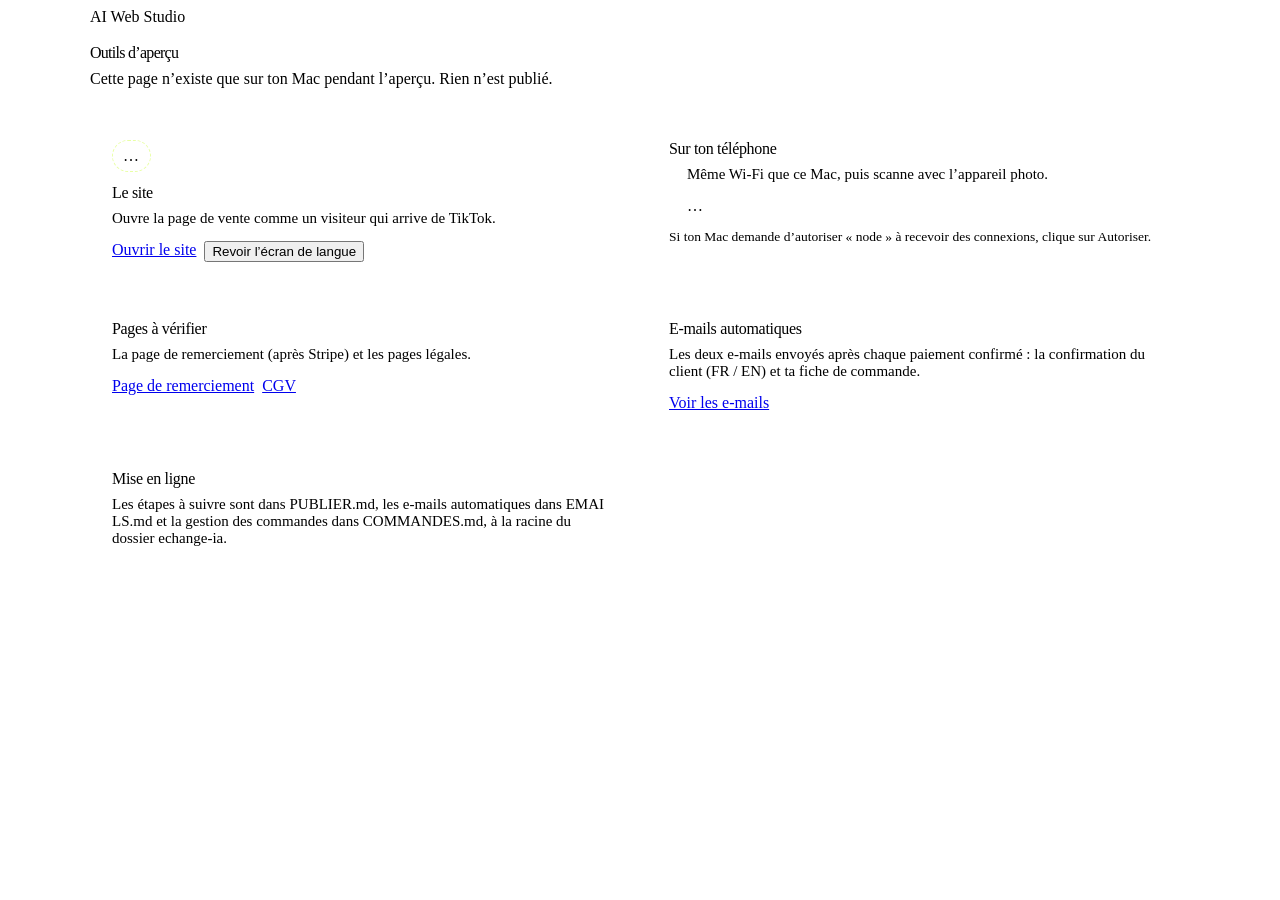
==== apercu/index.html @ 170cc3a4 "AI Web Studio - Emails automatiques Stripe et Postmark" ====
<!doctype html>
<html lang="fr">
<head>
<meta charset="utf-8">
<meta name="viewport" content="width=device-width, initial-scale=1, viewport-fit=cover">
<title>Outils d’aperçu · AI Web Studio</title>
<meta name="robots" content="noindex">
<link rel="stylesheet" href="https://fonts.googleapis.com/css2?family=Bricolage+Grotesque:opsz,wdth,wght@12..96,75..100,300..800&display=swap">
<link rel="stylesheet" href="/assets/site.css">
<style>
  .wrapx { max-width: 1100px; margin: 0 auto; padding: 34px var(--gut) 70px; }
  h1 { margin: 18px 0 8px; font: 800 clamp(40px, 9vw, 76px)/.95 var(--f-d); font-stretch: 82%; letter-spacing: -.045em; }
  .sub { margin: 0 0 30px; color: var(--ink2); max-width: 62ch; }
  .cards { display: grid; gap: 14px; }
  @media (min-width: 860px) { .cards { grid-template-columns: repeat(2, 1fr); } }
  .c { padding: 22px; border-radius: 22px; background: var(--bg2); border: 1px solid var(--line); }
  .c h2 { margin: 0 0 8px; font: 700 22px/1.15 var(--f-d); letter-spacing: -.02em; }
  .c p { margin: 0 0 14px; color: var(--ink2); font-size: 15px; }
  .row { display: flex; flex-wrap: wrap; gap: 8px; }
  .qr { display: flex; gap: 18px; align-items: center; flex-wrap: wrap; }
  .qr svg { width: 168px; height: 168px; border-radius: 14px; }
  code { font: 500 13.5px var(--f-m); color: var(--acc); word-break: break-all; }
  .mode { display: inline-block; margin-bottom: 12px; padding: 6px 10px; border-radius: 999px; border: 1px dashed rgba(210,255,77,.5); color: var(--acc); font: 500 11.5px/1 var(--f-m); letter-spacing: .08em; text-transform: uppercase; }
  .todo-list { margin: 0; padding-left: 18px; color: var(--ink2); font-size: 15px; line-height: 1.55; }
  .todo-list li { margin-bottom: 8px; }
  .todo-list b { color: var(--ink); }
  .wide { grid-column: 1 / -1; }
</style>
</head>
<body>
<div class="wrapx">
  <span class="logo"><span>AI Web Studio</span><i class="caret"></i></span>
  <h1>Outils d’aperçu</h1>
  <p class="sub">Cette page n’existe que sur ton Mac pendant l’aperçu. Rien n’est publié.</p>
  <div class="cards">
    <section class="c">
      <span class="mode" data-mode>…</span>
      <h2>Le site</h2>
      <p>Ouvre la page de vente comme un visiteur qui arrive de TikTok.</p>
      <div class="row">
        <a class="btn btn-p" href="/">Ouvrir le site</a>
        <button class="btn btn-g" type="button" data-reset>Revoir l’écran de langue</button>
      </div>
    </section>
    <section class="c">
      <h2>Sur ton téléphone</h2>
      <div class="qr"><div data-qr></div><div><p>Même Wi-Fi que ce Mac, puis scanne avec l’appareil photo.</p><code data-phone>…</code></div></div>
      <p style="margin-top:14px;font-size:13.5px">Si ton Mac demande d’autoriser « node » à recevoir des connexions, clique sur Autoriser.</p>
    </section>
    <section class="c">
      <h2>Pages à vérifier</h2>
      <p>La page de remerciement (après Stripe) et les pages légales.</p>
      <div class="row">
        <a class="btn btn-g" href="/merci">Page de remerciement</a>
        <a class="btn btn-g" href="/legal#cgv">CGV</a>
      </div>
    </section>
    <section class="c">
      <h2>E-mails automatiques</h2>
      <p>Les deux e-mails envoyés après chaque paiement confirmé : la confirmation du client (FR / EN) et ta fiche de commande.</p>
      <div class="row">
        <a class="btn btn-g" href="/apercu/emails">Voir les e-mails</a>
      </div>
    </section>
    <section class="c">
      <h2>Mise en ligne</h2>
      <p>Les étapes à suivre sont dans <code>PUBLIER.md</code>, les e-mails automatiques dans <code>EMAILS.md</code> et la gestion des commandes dans <code>COMMANDES.md</code>, à la racine du dossier <code>echange-ia</code>.</p>
    </section>
  </div>
</div>
<script type="module">
  const $ = s => document.querySelector(s);
  const j = await (await fetch('/apercu/api/info')).json();
  $('[data-mode]').textContent = j.payment === 'test' ? 'Lien Stripe de test branché' : j.payment === 'reel' ? 'Lien Stripe RÉEL branché' : 'Lien Stripe pas encore branché';
  if (j.qr) { $('[data-qr]').innerHTML = j.qr; $('[data-phone]').textContent = j.phone; }
  else { $('[data-phone]').textContent = 'Wi-Fi introuvable : connecte ce Mac au même réseau que ton téléphone.'; }
  $('[data-reset]').addEventListener('click', () => { try { localStorage.removeItem('lang'); } catch {} location.href = '/'; });
</script>
</body>
</html>
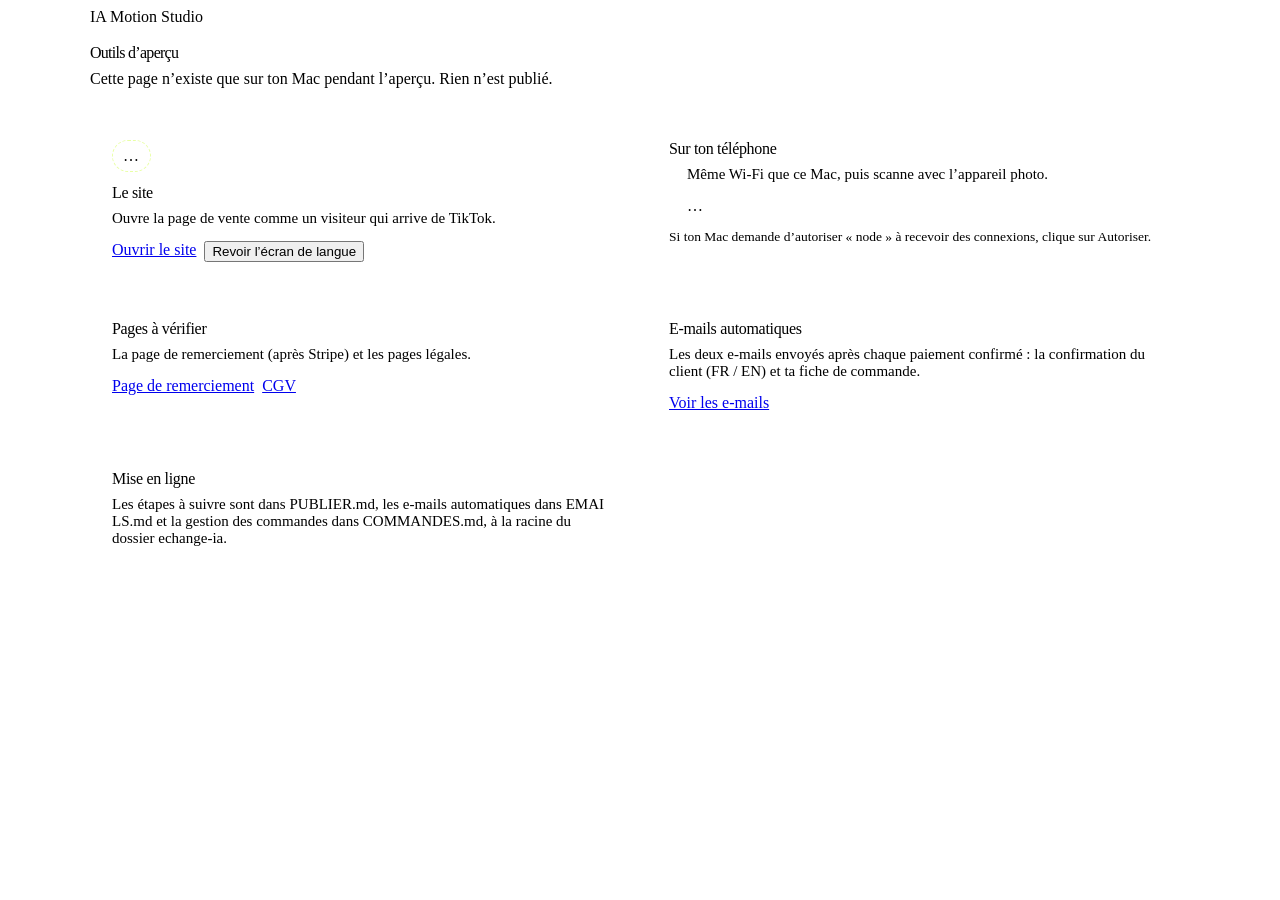
==== commit f3873e77: "IA Motion Studio : refonte premium et nouveau domaine." ====
--- a/apercu/index.html
+++ b/apercu/index.html
@@ -3,7 +3,7 @@
 <head>
 <meta charset="utf-8">
 <meta name="viewport" content="width=device-width, initial-scale=1, viewport-fit=cover">
-<title>Outils d’aperçu · AI Web Studio</title>
+<title>Outils d’aperçu · IA Motion Studio</title>
 <meta name="robots" content="noindex">
 <link rel="stylesheet" href="https://fonts.googleapis.com/css2?family=Bricolage+Grotesque:opsz,wdth,wght@12..96,75..100,300..800&display=swap">
 <link rel="stylesheet" href="/assets/site.css">
@@ -29,7 +29,7 @@
 </head>
 <body>
 <div class="wrapx">
-  <span class="logo"><span>AI Web Studio</span><i class="caret"></i></span>
+  <span class="logo"><span>IA Motion Studio</span><i class="caret"></i></span>
   <h1>Outils d’aperçu</h1>
   <p class="sub">Cette page n’existe que sur ton Mac pendant l’aperçu. Rien n’est publié.</p>
   <div class="cards">
